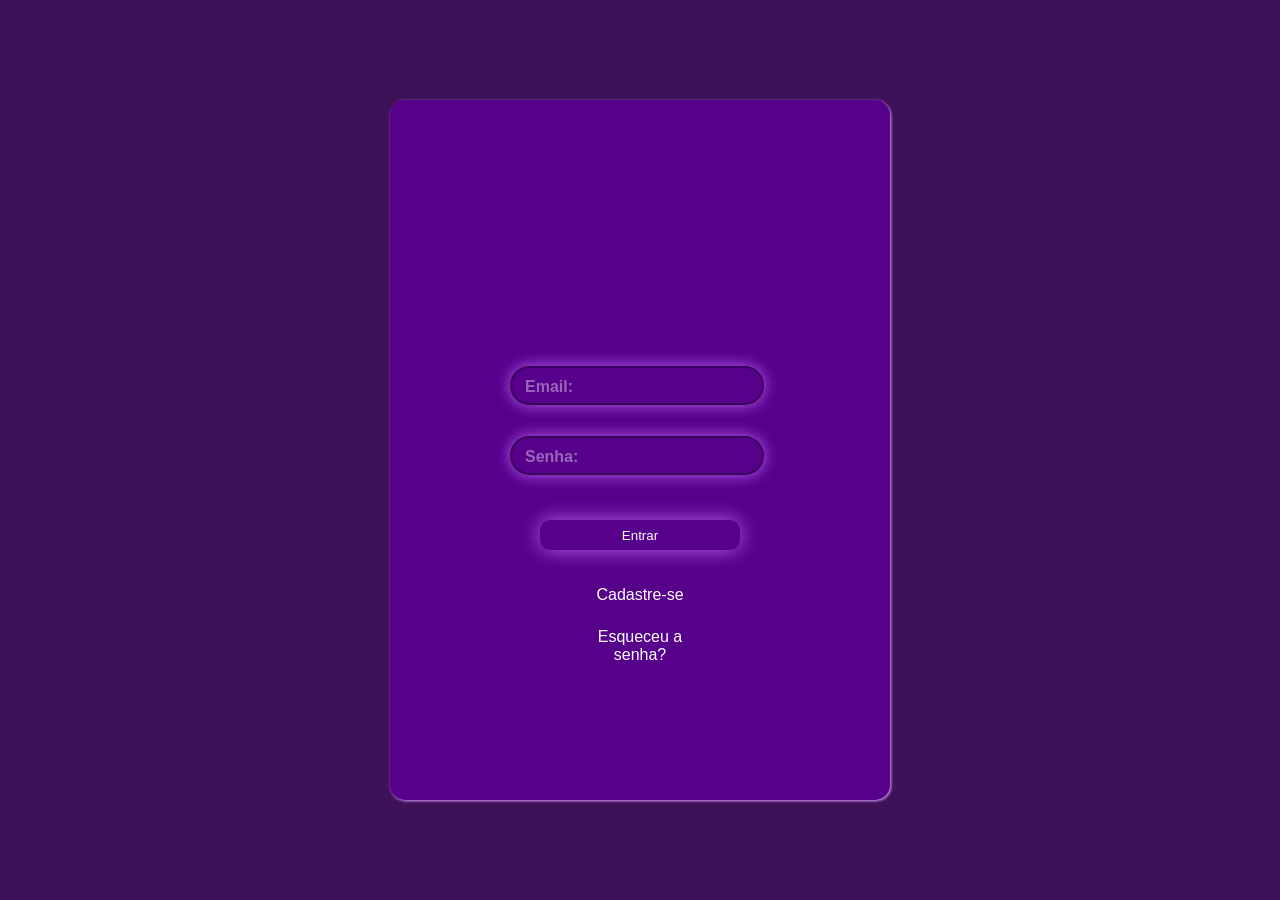
==== abas/index.html @ 1da16ac1 "atualizei o site" ====
<!DOCTYPE html>
<html lang="pt-br">
<head>
    <meta charset="UTF-8">
    <meta name="viewport" content="width=device-width, initial-scale=1.0">
    <title>Document</title>
    <link rel="stylesheet" href="../estilos/style-sign-in.css">
</head>
<body>
    <div>
        <input type="email" id="Email" placeholder="email">
        <label for="" id="ttemail">Email: </label>
        <input type="password" id="senha"" placeholder="Senha">
        <label for="" id="ttsenha">Senha: </label>
        <button onclick="entrar()">Entrar</button>
        <a href="#" id="Cadastre">Cadastre-se</a>
        <a href="#" id="esqueceuSenha">Esqueceu a senha?</a>
    </div>
    <script src="../scripts/script.js"></script>
</body>
</html>
---- estilos/style-sign-in.css ----
*{
    margin: 0;
    padding: 0;
}
:root{
    --cor0: #EBCCFF;
    --cor1: #D899FF;
    --cor2: #BB61F2;
    --cor3: #56008C;
    --cor4: #3E1259;
}
body{
    background-color: var(--cor4);
    height: 100vh;
}
div{
    position: absolute;
    top: 50%;
    left: 50%;
    transform: translate(-50%, -50%);
    width: 500px;
    height: 700px;
    background-color: var(--cor3);
    border-radius: 15px;
    box-shadow: 1px 1px 3px var(--cor1);
}

#Email{
    position: absolute;
    top: 38%;
    left: 24%;
    width: 250px;
    height: 35px;
    border-radius: 20px;
    background-color: transparent;
    border:  2px solid rgba(0, 0, 0, 0.329);
    box-shadow: 0px 0px 15px var(--cor2);
    color: white;
    text-align: center;
}
#ttemail{
    position: absolute;
    top: 39.7%;
    left: 27%;
    color: white;
    font-weight: bold;
    font-family: Arial, Helvetica, sans-serif;
    opacity: 40%;

}
input::placeholder{
    opacity: 0;
}
input:not(:placeholder-shown) + label{
  transform: translate(0px, -30px);
  transition: 0.5s;
  opacity: 50%;
}
#Email:focus + label{
    transform: translate(0px, -30px);
    transition: 0.5s;
    opacity: 100%;
}

#senha{
    position: absolute;
    top: 48%;
    left: 24%;
    width: 250px;
    height: 35px;
    border-radius: 20px;
    background-color: transparent;
    border: 2px solid rgba(0, 0, 0, 0.329);
    box-shadow: 0px 0px 15px var(--cor2);
    color: white;
    text-align: center;
}
#ttsenha{
    position: absolute;
    top: 49.7%;
    left: 27%;
    color: white;
    opacity: 40%;
    font-family: Arial, Helvetica, sans-serif;
    font-weight: bold;
}
#senha:focus + label{
    transform: translate(0px, -35px);
    transition: 0.5s;
    opacity: 100%;
}

button{
    position: absolute;
    top: 60%;
    left: 30%;
    background-color: var(--cor3);
    border: none;
    width: 200px;
    height: 30px;
    border-radius: 10px;
    color: white;
    box-shadow: 0px 0px 20px var(--cor2);
}
button:hover{
    background-color: var(--cor2);
    transition: 1s;
}
a#Cadastre{
    position: absolute;
    top: 69%;
    left: 40%;
    text-decoration: none;
    color: white;
    text-align: center;
    font-family: Arial, Helvetica, sans-serif;
    width: 100px;
    height: 21px;
    padding-top: 3px;

}
a#esqueceuSenha{
    position: absolute;
    top: 75%;
    left: 40%;
    text-decoration: none;
    color: white;
    text-align: center;
    font-family: Arial, Helvetica, sans-serif;
    width: 100px;
    height: 36px;
    padding-top: 3px;
}
a:hover{
    background-color: var(--cor2);
    transition: 0.5s;
    border-radius: 10px;
    text-decoration: underline;
}
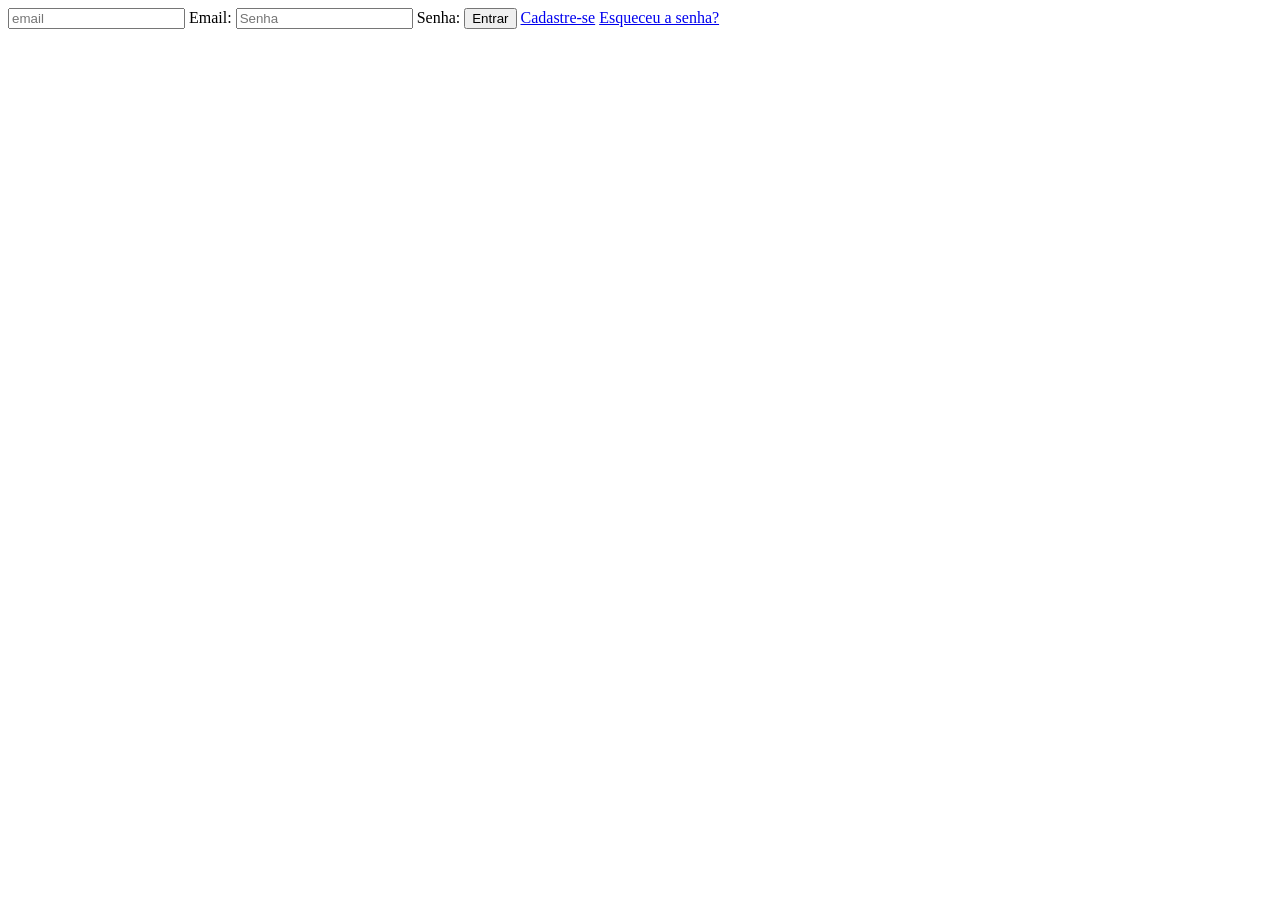
==== commit 3e4e210b: "atualizei o site" ====
--- a/abas/index.html
+++ b/abas/index.html
@@ -13,8 +13,8 @@
         <input type="password" id="senha"" placeholder="Senha">
         <label for="" id="ttsenha">Senha: </label>
         <button onclick="entrar()">Entrar</button>
-        <a href="#" id="Cadastre">Cadastre-se</a>
-        <a href="#" id="esqueceuSenha">Esqueceu a senha?</a>
+        <a href="Cadastre-se.html" id="Cadastre">Cadastre-se</a>
+        <a href="EsqueceuSenha.html" id="esqueceuSenha">Esqueceu a senha?</a>
     </div>
     <script src="../scripts/script.js"></script>
 </body>
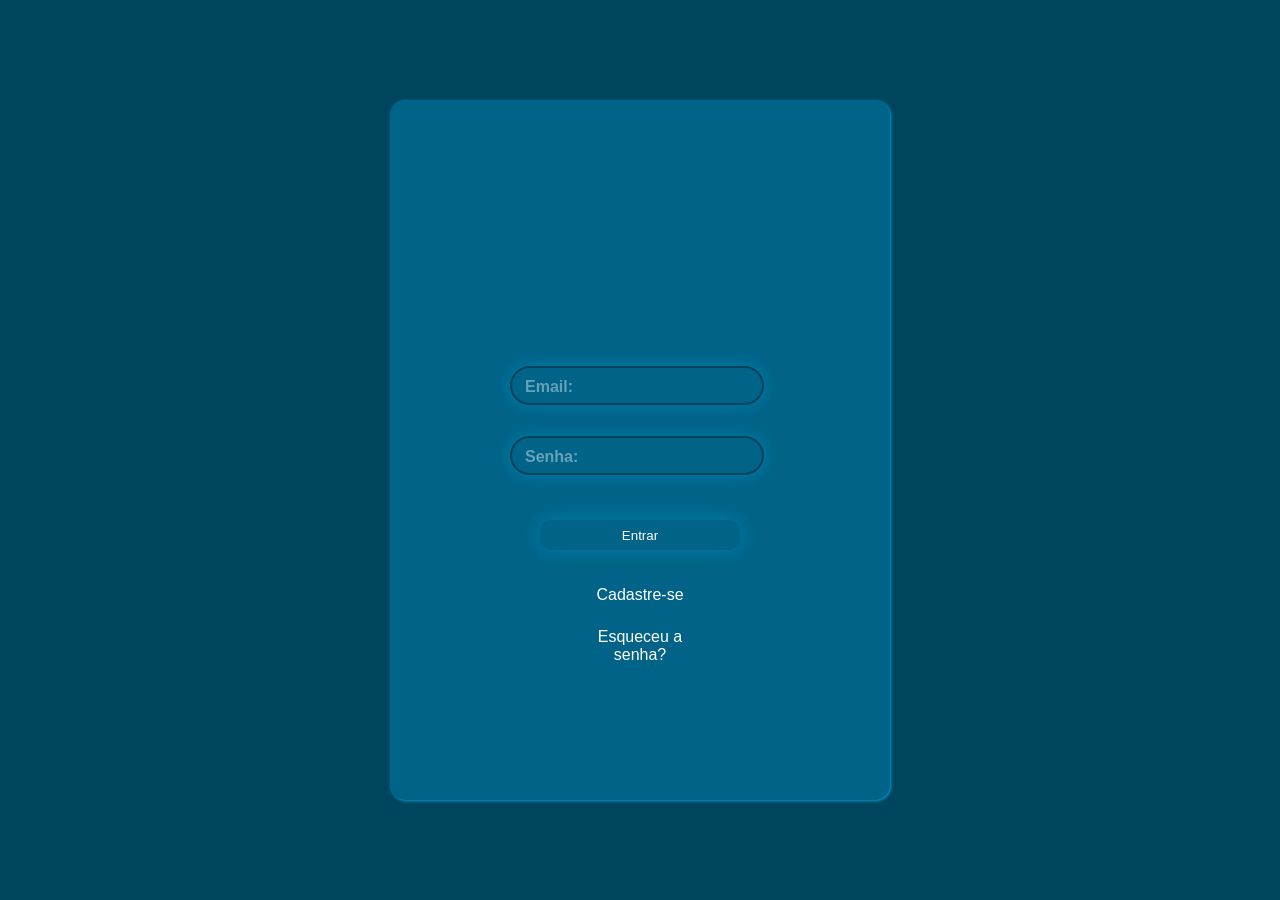
==== commit b8bd2ca9: "atualizei a pag de cadastro" ====
--- a/abas/index.html
+++ b/abas/index.html
@@ -4,13 +4,13 @@
     <meta charset="UTF-8">
     <meta name="viewport" content="width=device-width, initial-scale=1.0">
     <title>Document</title>
-    <link rel="stylesheet" href="../estilos/style-sign-in.css">
+    <link rel="stylesheet" href="../estilos/style-index.css">
 </head>
 <body>
     <div>
         <input type="email" id="Email" placeholder="email">
         <label for="" id="ttemail">Email: </label>
-        <input type="password" id="senha"" placeholder="Senha">
+        <input type="password" id="senha" placeholder="Senha">
         <label for="" id="ttsenha">Senha: </label>
         <button onclick="entrar()">Entrar</button>
         <a href="Cadastre-se.html" id="Cadastre">Cadastre-se</a>
--- a/estilos/style-index.css
+++ b/estilos/style-index.css
@@ -0,0 +1,141 @@
+*{
+    margin: 0;
+    padding: 0;
+}
+:root{
+    --cor0: #00B8FC;
+    --cor1: #009FD9;
+    --cor2: #0081B0;
+    --cor3: #006387;
+    --cor4: #00455E;
+}
+body{
+    background-color: var(--cor4);
+    height: 100vh;
+}
+div{
+    position: absolute;
+    top: 50%;
+    left: 50%;
+    transform: translate(-50%, -50%);
+    width: 500px;
+    height: 700px;
+    background-color: var(--cor3);
+    border-radius: 15px;
+    box-shadow: 1px 1px 3px var(--cor1);
+}
+
+#Email{
+    position: absolute;
+    top: 38%;   
+    left: 24%;
+    width: 250px;
+    height: 35px;
+    border-radius: 20px;
+    background-color: transparent;
+    border:  2px solid rgba(0, 0, 0, 0.329);
+    box-shadow: 0px 0px 15px var(--cor2);
+    color: white;
+    text-align: center;
+}
+#ttemail{
+    position: absolute;
+    top: 39.7%;
+    left: 27%;
+    color: white;
+    font-weight: bold;
+    font-family: Arial, Helvetica, sans-serif;
+    opacity: 40%;
+
+}
+input::placeholder{
+    opacity: 0;
+}
+input:not(:placeholder-shown) + label{
+  transform: translate(0px, -30px);
+  transition: 0.5s;
+  opacity: 50%;
+}
+label:active{
+    
+}
+#Email:focus + label{
+    transform: translate(0px, -30px);
+    transition: 0.5s;
+    opacity: 100%;
+}
+
+#senha{
+    position: absolute;
+    top: 48%;
+    left: 24%;
+    width: 250px;
+    height: 35px;
+    border-radius: 20px;
+    background-color: transparent;
+    border: 2px solid rgba(0, 0, 0, 0.329);
+    box-shadow: 0px 0px 15px var(--cor2);
+    color: white;
+    text-align: center;
+}
+#ttsenha{
+    position: absolute;
+    top: 49.7%;
+    left: 27%;
+    color: white;
+    opacity: 40%;
+    font-family: Arial, Helvetica, sans-serif;
+    font-weight: bold;
+}
+#senha:focus + label{
+    transform: translate(0px, -35px);
+    transition: 0.5s;
+}
+
+button{
+    position: absolute;
+    top: 60%;
+    left: 30%;
+    background-color: var(--cor3);
+    border: none;
+    width: 200px;
+    height: 30px;
+    border-radius: 10px;
+    color: white;
+    box-shadow: 0px 0px 20px var(--cor2);
+}
+button:hover{
+    background-color: var(--cor2);
+    transition: 1s;
+}
+a#Cadastre{
+    position: absolute;
+    top: 69%;
+    left: 40%;
+    text-decoration: none;
+    color: white;
+    text-align: center;
+    font-family: Arial, Helvetica, sans-serif;
+    width: 100px;
+    height: 21px;
+    padding-top: 3px;
+
+}
+a#esqueceuSenha{
+    position: absolute;
+    top: 75%;
+    left: 40%;
+    text-decoration: none;
+    color: white;
+    text-align: center;
+    font-family: Arial, Helvetica, sans-serif;
+    width: 100px;
+    height: 36px;
+    padding-top: 3px;
+}
+a:hover{
+    background-color: var(--cor2);
+    transition: 0.5s;
+    border-radius: 10px;
+    text-decoration: underline;
+}
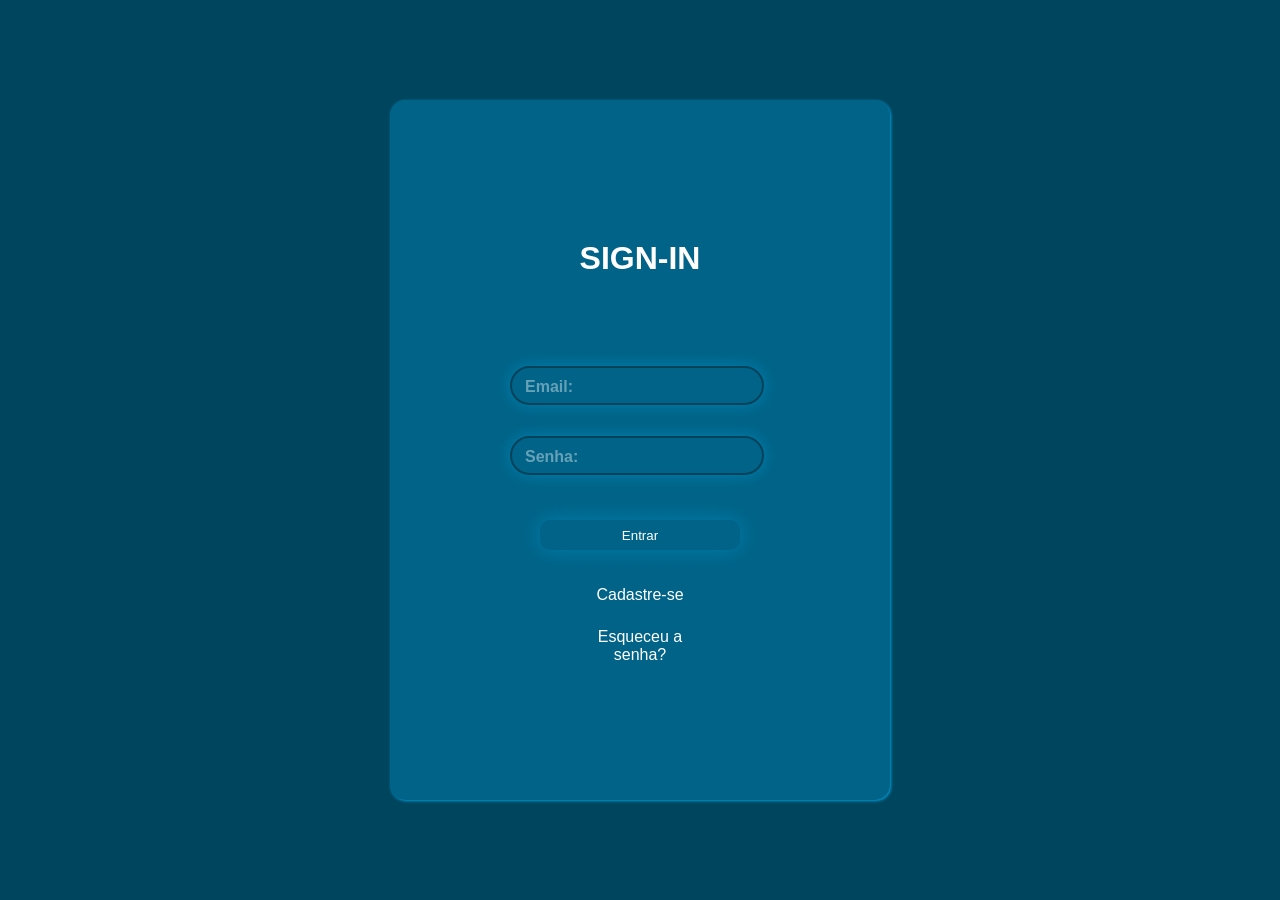
==== commit 0409d04d: "validei alguns inputs" ====
--- a/abas/index.html
+++ b/abas/index.html
@@ -8,10 +8,15 @@
 </head>
 <body>
     <div>
-        <input type="email" id="Email" placeholder="email">
-        <label for="" id="ttemail">Email: </label>
-        <input type="password" id="senha" placeholder="Senha">
-        <label for="" id="ttsenha">Senha: </label>
+        <h1>SIGN-IN</h1>
+        <input type="email" id="Email" placeholder="email" required>
+        <label for="Email" id="ttemail">Email: </label>
+        <p id="aviso_1ºinput" class="aviso">&#x26A0 Email ou senha incorretos!</p>
+
+        <input type="password" id="senha" placeholder="Senha" required>
+        <label for="senha" id="ttsenha">Senha: </label>
+        <p id="aviso_2ºinput" class="aviso">&#x26A0 Email ou senha incorretos!</p>
+
         <button onclick="entrar()">Entrar</button>
         <a href="Cadastre-se.html" id="Cadastre">Cadastre-se</a>
         <a href="EsqueceuSenha.html" id="esqueceuSenha">Esqueceu a senha?</a>
--- a/estilos/style-index.css
+++ b/estilos/style-index.css
@@ -8,6 +8,7 @@
     --cor2: #0081B0;
     --cor3: #006387;
     --cor4: #00455E;
+    --font-padrao: arial, helvetica, sans-serif;
 }
 body{
     background-color: var(--cor4);
@@ -24,7 +25,13 @@
     border-radius: 15px;
     box-shadow: 1px 1px 3px var(--cor1);
 }
-
+div h1{
+    color: white;
+    text-align: center;
+    padding: 50px;
+    font-family: var(--font-padrao);
+    margin-top: 90px;
+}
 #Email{
     position: absolute;
     top: 38%;   
@@ -138,4 +145,18 @@
     transition: 0.5s;
     border-radius: 10px;
     text-decoration: underline;
+}
+p{
+    color: red;
+    visibility: hidden;
+}
+p#aviso_1ºinput{
+    position: absolute;
+    top: 44%;
+    left: 25%;
+}
+p#aviso_2ºinput{
+    position: absolute;
+    top: 54%;
+    left: 25%;
 }
